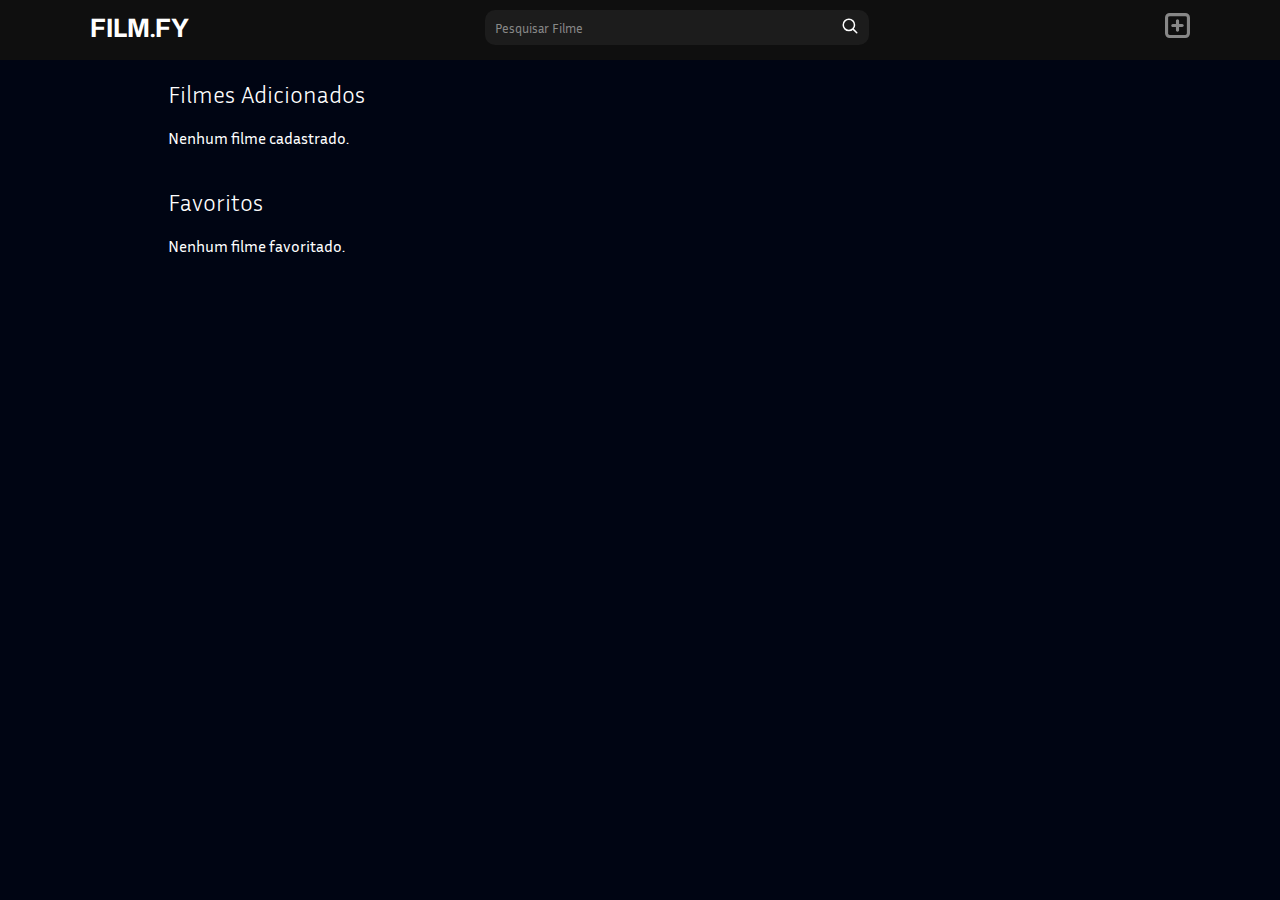
==== src/pages/index.html @ fabac3ec "Update" ====
<!DOCTYPE html>
<html lang="pt-BR">
<head>
    <meta charset="UTF-8">
    <meta name="description" content="Um site de catálogo de filmes">
    <meta name="keywords" content="cinema, catalogo, filmes">
    <meta name="author" content="Nome do Autor">
    <meta name="viewport" content="width=device-width, initial-scale=1.0">
    <title>Filmfy</title>
    <link rel="icon" href="../public/svg/favicon/Claquete.png" type="image/x-icon">
    <link rel="stylesheet" href="../public/style/index.css">
</head>
<body>
<header>
    <nav>
        <div class="logo">
            <a href="index.html">FILM.FY</a>
        </div>
        <div class="searchbar">
            <div class="input">
                <input type="text" name="search-bar" id="search-bar" placeholder="Pesquisar Filme" autocomplete="off">
                <div class="icon">
                    <img src="../public/svg/search.svg" alt="Pesquisar">
                </div>
            </div>
            <!-- Lista suspensa de resultados da busca -->
            <div id="search-results" class="search-results"></div>
        </div>
        <div class="social">
            <a href="create.html">
                <img src="../public/svg/plus.svg" alt="Adicionar">
            </a>
        </div>
    </nav>
</header>

<main>
    <article>
        <h2>Filmes Adicionados</h2>
        <div class="cards" id="film-cards">
            <!-- Os cards dos filmes serão gerados dinamicamente aqui -->
        </div>
    </article>

    <article>
        <h2>Favoritos</h2>
        <div class="cards" id="favorite-cards">
            <!-- Os cards dos filmes favoritos serão gerados dinamicamente aqui -->
        </div>
    </article>
</main>


<script src="../public/script/FilmService.js"></script>
<script src="../public/script/index.js"></script>
</body>
</html>
---- src/public/style/index.css ----
@import url('https://fonts.googleapis.com/css2?family=Inria+Sans:ital,wght@0,300;0,400;0,700;1,300;1,400;1,700&family=Mona+Sans:ital,wght@0,200..900;1,200..900&display=swap');

* {
    margin: 0;
    padding: 0;
    box-sizing: border-box;
}

body {
    background-color: #000513;
    color: white;
    font-family: "Inria Sans", sans-serif;
    overflow-y: hidden;
}

header {
    width: 100%;
    height: 60px;
    background-color: #0F0F0F;
    position: fixed;
    top: 0;
    z-index: 1000;
}

nav {
    display: flex;
    justify-content: space-between;
    align-items: center;
    padding: 10px 50px;
    max-width: 1200px;
    margin: 0 auto;
}

.logo a {
    font-size: 25px;
    color: white;
    text-decoration: none;
    font-family: "Mona Sans", sans-serif;
    font-weight: bold;
}

.searchbar {
    display: flex;
    align-items: center;
    position: relative;
}

.searchbar .input input {
    width: 30vw;
    height: 35px;
    padding: 10px 40px 10px 10px;
    border-radius: 10px;
    border: none;
    outline: none;
    background-color: #1C1C1C;
    color: white;
    font-family: "Inria Sans", sans-serif;
}

.searchbar .input input::placeholder {
    color: #888;
}

.searchbar .icon {
    position: absolute;
    right: 10px;
    top: 7px;
    cursor: pointer;
}

.searchbar .icon img {
    width: 18px;
}

.social img {
    width: 25px;
    height: 25px;
    filter: invert(1);
    opacity: 50%;
    cursor: pointer;
    transition: opacity 0.3s ease;
}

.social img:hover {
    opacity: 1;
}

main {
    padding-top: 80px;
    max-width: 1200px;
    margin: 0 auto;
}

article {
    margin-bottom: 40px;
    padding-left: 10vw;
}

article h2 {
    font-size: 24px;
    margin-bottom: 20px;
    font-weight: lighter;
}

.cards {
    display: flex;
    flex-wrap: wrap;
    gap: 20px;
}

.film {
    position: relative;
    width: 150px;
    transition: transform 0.2s ease-in-out;
}

.film img {
    width: 100%;
    border-radius: 8px;
    box-shadow: 0 4px 10px rgba(0, 0, 0, 0.5);
    transition: opacity 0.3s ease-in-out;
}

.film .overlay {
    position: absolute;
    bottom: 0;
    left: 0;
    right: 0;
    background: rgba(0, 0, 0, 0.8);
    color: white;
    padding: 10px;
    border-radius: 0 0 8px 8px;
    opacity: 0;
    transition: opacity 0.3s ease-in-out;
    font-size: 14px;
}

.film:hover {
    transform: scale(1.08);
    cursor: pointer;
}

.film:hover .overlay {
    opacity: 1;
}

footer {
    text-align: center;
    padding: 20px;
    background-color: #0F0F0F;
    margin-top: 40px;
}

/* Estilos para a lista suspensa de resultados da busca */
.search-results {
    display: none;
    position: absolute;
    top: 100%;
    left: 0;
    width: 100%;
    max-height: 200px;
    overflow-y: auto;
    background-color: #292929;
    border: 1px solid #131313;
    border-radius: 4px;
    box-shadow: 0 4px 8px rgba(0, 0, 0, 0.2);
    z-index: 1000;
}

.search-results div {
    padding: 10px;
    cursor: pointer;
    border-bottom: 1px solid #eee;
}

.search-results div:hover {
    background-color: #0b0b0b;
}

/* Responsividade */
@media (max-width: 768px) {
    nav {
        padding: 10px 20px;
    }

    .searchbar .input input {
        width: 50vw;
    }

    .cards {
        justify-content: center;
    }

    .film {
        width: 120px;
    }
}

@media (max-width: 480px) {
    .logo a {
        font-size: 20px;
    }

    .searchbar .input input {
        width: 60vw;
    }

    .film {
        width: 100px;
    }
}
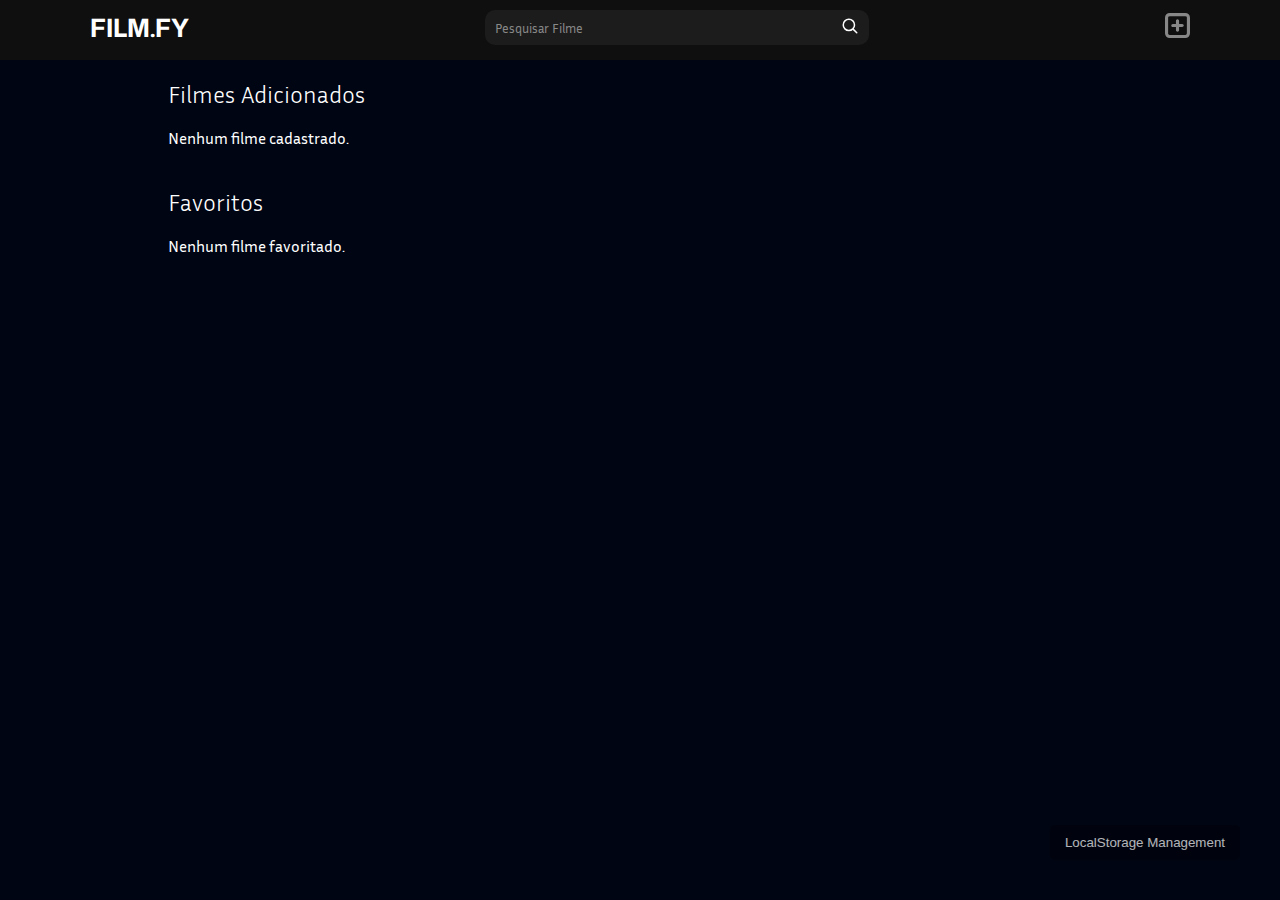
==== commit b723ce09: "Update" ====
--- a/src/pages/index.html
+++ b/src/pages/index.html
@@ -48,6 +48,11 @@
             <!-- Os cards dos filmes favoritos serão gerados dinamicamente aqui -->
         </div>
     </article>
+
+    <div class="ls">
+        <button onclick="window.location.href='ls_management.html'">LocalStorage Management</button>
+    </div>
+
 </main>
 
 
--- a/src/public/style/index.css
+++ b/src/public/style/index.css
@@ -144,11 +144,23 @@
     opacity: 1;
 }
 
-footer {
-    text-align: center;
-    padding: 20px;
-    background-color: #0F0F0F;
-    margin-top: 40px;
+.ls button {
+    position: absolute;
+    right: 40px;
+    bottom: 40px;
+    background-color: rgba(0, 0, 0, 0.3);
+    color: white;
+    border: none;
+    padding: 10px 15px;
+    border-radius: 5px;
+    opacity: 0.7;
+    transition: opacity 0.3s ease, transform 0.3s ease;
+}
+
+.ls button:hover {
+    opacity: 1;
+    transform: scale(1.1);
+    cursor: pointer;
 }
 
 /* Estilos para a lista suspensa de resultados da busca */
